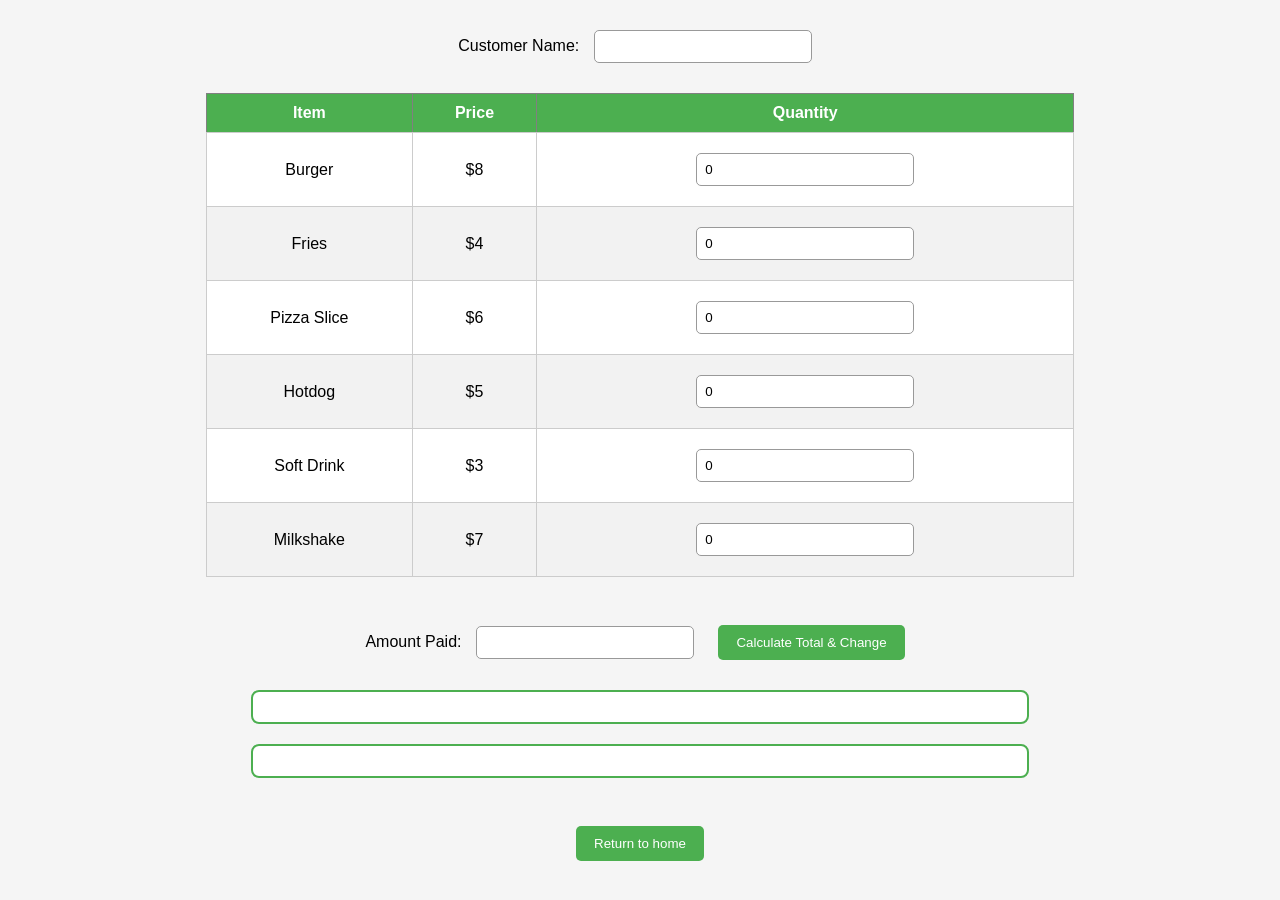
==== checkout.html @ e626604c "Jul 26, 2026, 4:14 AM" ====
<!DOCTYPE html>
<link rel="stylesheet" href="checkout.css">
<html>

<head>
    <meta charset="UTF-8">
</head>

<body class="checkout">

<form onsubmit="return false;">
  <label for="formName">Customer Name:</label>
  <input type="text" id="CustomerName" name="customerName">
</form>

<table border="1">
    <thead>
        <tr>
            <th>Item</th>
            <th>Price</th>
            <th>Quantity</th>
        </tr>
    </thead>

    <tbody id="ItemTableBody">
    </tbody>
</table>

<br>

<label>Amount Paid: </label>
<input type="number" id="AmountPaid">
<button onclick="calculateTotal()"> Calculate Total & Change</button>
<div id="TotalOutput"></div>

<div id="ReceiptOutput"></div>   







<br>







   

</div>


<script src="../script.js"></script>



<div class="container">
  

<a href="index.html">
<button>Return to home</button>
</a>
</div>
</body>
</html>
---- checkout.css ----
/* Page background */
body{
    font-family: Arial, Helvetica, sans-serif;
    background-color: #f5f5f5;
    text-align: center;
    margin: 0;
    padding: 20px;
}

/* Page heading */
h2{
    color: #333;
}

/* Customer name and payment boxes */
input[type="text"],
input[type="number"]{
    padding: 8px;
    width: 200px;
    margin: 10px;
    border: 1px solid #999;
    border-radius: 5px;
}

/* Buttons */
button{
    background-color: #4CAF50;
    color: white;
    padding: 10px 18px;
    border: none;
    border-radius: 5px;
    cursor: pointer;
    margin: 10px;
}

button:hover{
    background-color: #45a049;
}

/* Table */
table{
    width: 70%;
    margin: 20px auto;
    border-collapse: collapse;
    background-color: white;
}

/* Table headings */
th{
    background-color: #4CAF50;
    color: white;
    padding: 10px;
}

/* Table cells */
td{
    padding: 10px;
    border: 1px solid #ccc;
}

/* Alternate row colour */
tr:nth-child(even){
    background-color: #f2f2f2;
}

/* Total and receipt boxes */
#TotalOutput,
#ReceiptOutput{
    width: 60%;
    margin: 20px auto;
    padding: 15px;
    background: white;
    border: 2px solid #4CAF50;
    border-radius: 8px;
    text-align: left;
}
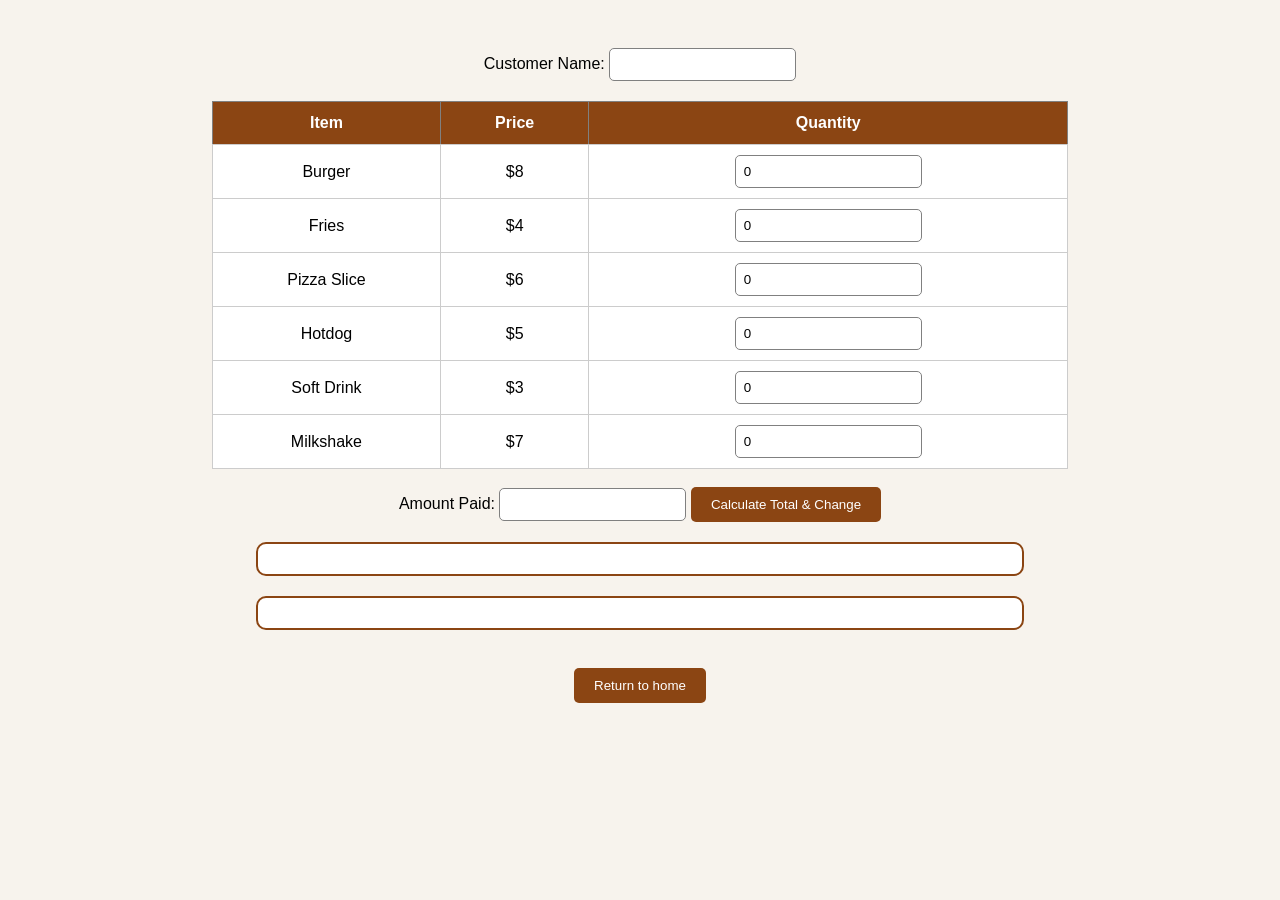
==== commit a3a65c14: "Jul 26, 2026, 5:09 AM" ====
--- a/checkout.html
+++ b/checkout.html
@@ -54,7 +54,7 @@
 </div>
 
 
-<script src="../script.js"></script>
+<script src="script.js"></script>
 
 
 
--- a/checkout.css
+++ b/checkout.css
@@ -1,76 +1,65 @@
-/* Page background */
 body{
-    font-family: Arial, Helvetica, sans-serif;
-    background-color: #f5f5f5;
+    font-family: Arial, sans-serif;
+    background-color: #f7f3ed;
     text-align: center;
-    margin: 0;
     padding: 20px;
 }
 
-/* Page heading */
-h2{
-    color: #333;
+
+form{
+    margin: 20px;
 }
 
-/* Customer name and payment boxes */
-input[type="text"],
-input[type="number"]{
+
+input{
     padding: 8px;
-    width: 200px;
-    margin: 10px;
-    border: 1px solid #999;
     border-radius: 5px;
+    border: 1px solid grey;
 }
 
-/* Buttons */
-button{
-    background-color: #4CAF50;
-    color: white;
-    padding: 10px 18px;
-    border: none;
-    border-radius: 5px;
-    cursor: pointer;
-    margin: 10px;
-}
 
-button:hover{
-    background-color: #45a049;
-}
-
-/* Table */
 table{
     width: 70%;
-    margin: 20px auto;
+    margin: auto;
     border-collapse: collapse;
     background-color: white;
 }
 
-/* Table headings */
+
 th{
-    background-color: #4CAF50;
+    background-color: #8b4513;
     color: white;
-    padding: 10px;
+    padding: 12px;
 }
 
-/* Table cells */
+
 td{
     padding: 10px;
     border: 1px solid #ccc;
 }
 
-/* Alternate row colour */
-tr:nth-child(even){
-    background-color: #f2f2f2;
+
+button{
+    background-color: #8b4513;
+    color: white;
+    padding: 10px 20px;
+    border: none;
+    border-radius: 5px;
+    cursor: pointer;
 }
 
-/* Total and receipt boxes */
+
+button:hover{
+    background-color: #5c2e0b;
+}
+
+
 #TotalOutput,
 #ReceiptOutput{
+    background-color: white;
     width: 60%;
     margin: 20px auto;
     padding: 15px;
-    background: white;
-    border: 2px solid #4CAF50;
-    border-radius: 8px;
-    text-align: left;
+    border-radius: 10px;
+    border: 2px solid #8b4513;
 }
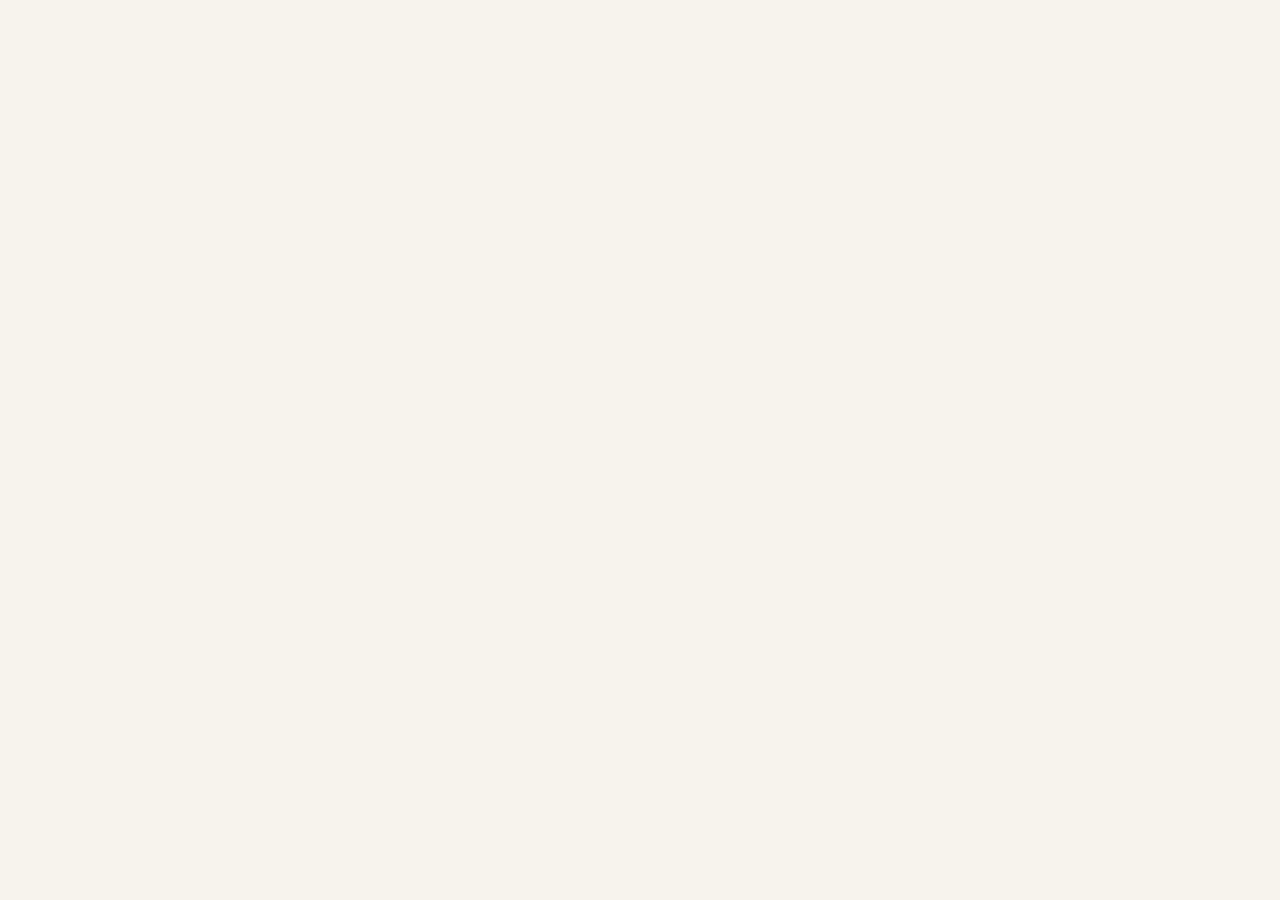
==== commit 25e1d4df: "Jul 26, 2026, 5:32 AM" ====
--- a/checkout.html
+++ b/checkout.html
@@ -1,29 +1,34 @@
+<!--I used some ai to fix bugs and help with parts that i couldnt get working like the table display. 
+The orignal array i tried didnt work. -->
+
 <!DOCTYPE html>
-<link rel="stylesheet" href="checkout.css">
+
 <html>
 
 <head>
-    <meta charset="UTF-8">
+<title>Checkout</title>
+<link rel="stylesheet" href="checkout.css">
+<meta charset="UTF-8">
 </head>
 
 <body class="checkout">
-
+<!--
 <form onsubmit="return false;">
   <label for="formName">Customer Name:</label>
   <input type="text" id="CustomerName" name="customerName">
 </form>
 
 <table border="1">
-    <thead>
-        <tr>
-            <th>Item</th>
-            <th>Price</th>
-            <th>Quantity</th>
-        </tr>
-    </thead>
+<thead>
+<tr>
+<th>Item</th>
+<th>Price</th>
+<th>Quantity</th>
+</tr>
+</thead>
 
-    <tbody id="ItemTableBody">
-    </tbody>
+<tbody id="ItemTableBody">
+</tbody>
 </table>
 
 <br>
@@ -35,27 +40,7 @@
 
 <div id="ReceiptOutput"></div>   
 
-
-
-
-
-
-
 <br>
-
-
-
-
-
-
-
-   
-
-</div>
-
-
-<script src="script.js"></script>
-
 
 
 <div class="container">
@@ -65,5 +50,8 @@
 <button>Return to home</button>
 </a>
 </div>
+
+<script src="script.js"></script>
 </body>
-</html>+</html>
+
--- a/checkout.css
+++ b/checkout.css
@@ -1,3 +1,7 @@
+/*I used some ai to get the code working
+The parts of the page are broken into items like menu. Food card. Food grid. These are created in the HTML
+and the CSS file aplies a format like a colour a size or a hover animation. I created multipul CSS files for each HTML page.*/
+
 body{
     font-family: Arial, sans-serif;
     background-color: #f7f3ed;
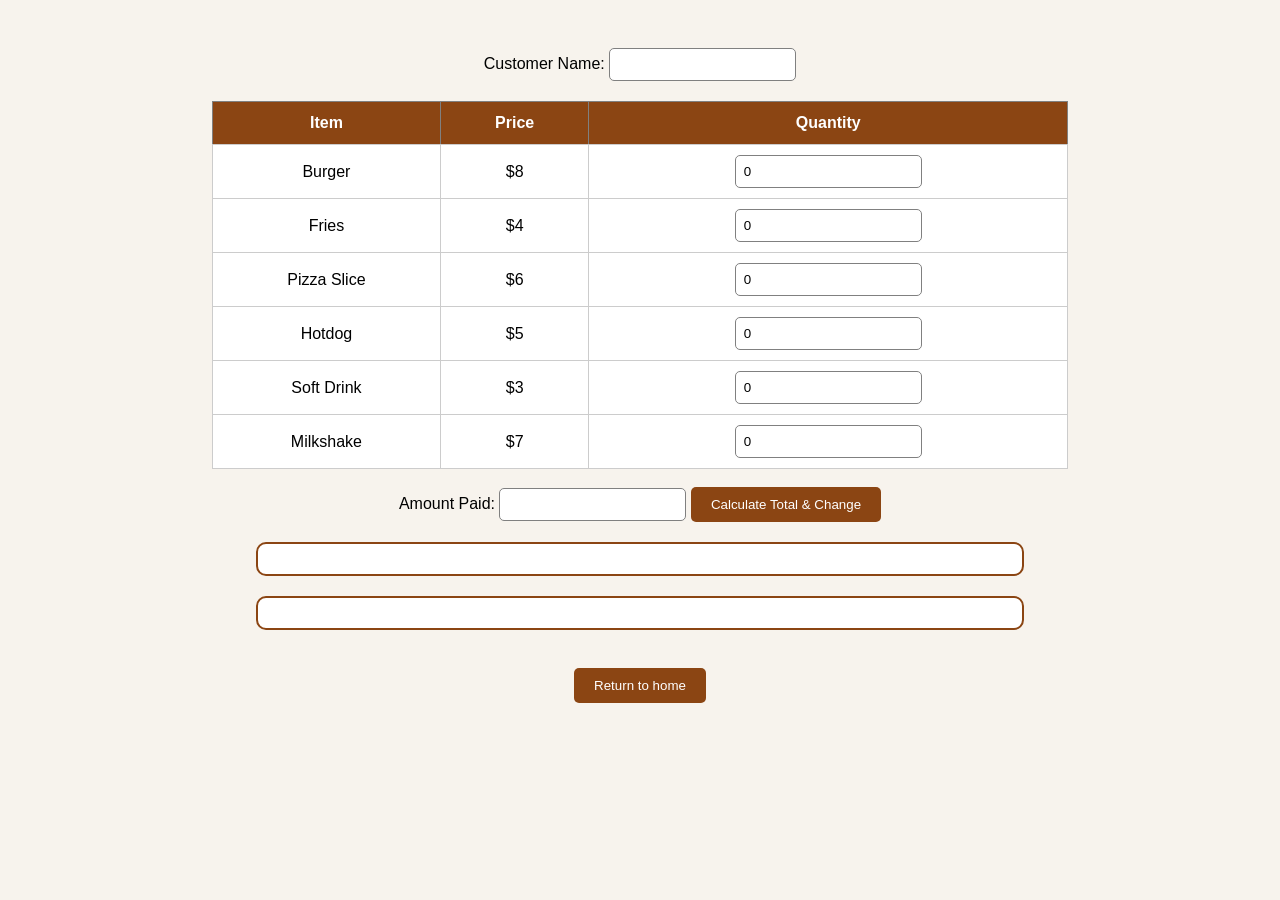
==== commit 2c57708d: "Jul 26, 2026, 5:36 AM" ====
--- a/checkout.html
+++ b/checkout.html
@@ -12,7 +12,7 @@
 </head>
 
 <body class="checkout">
-<!--
+<!--This piece of code creates a customer name item and form.-->
 <form onsubmit="return false;">
   <label for="formName">Customer Name:</label>
   <input type="text" id="CustomerName" name="customerName">
@@ -32,7 +32,7 @@
 </table>
 
 <br>
-
+<!--This piece of code creates a amount payed total.-->
 <label>Amount Paid: </label>
 <input type="number" id="AmountPaid">
 <button onclick="calculateTotal()"> Calculate Total & Change</button>
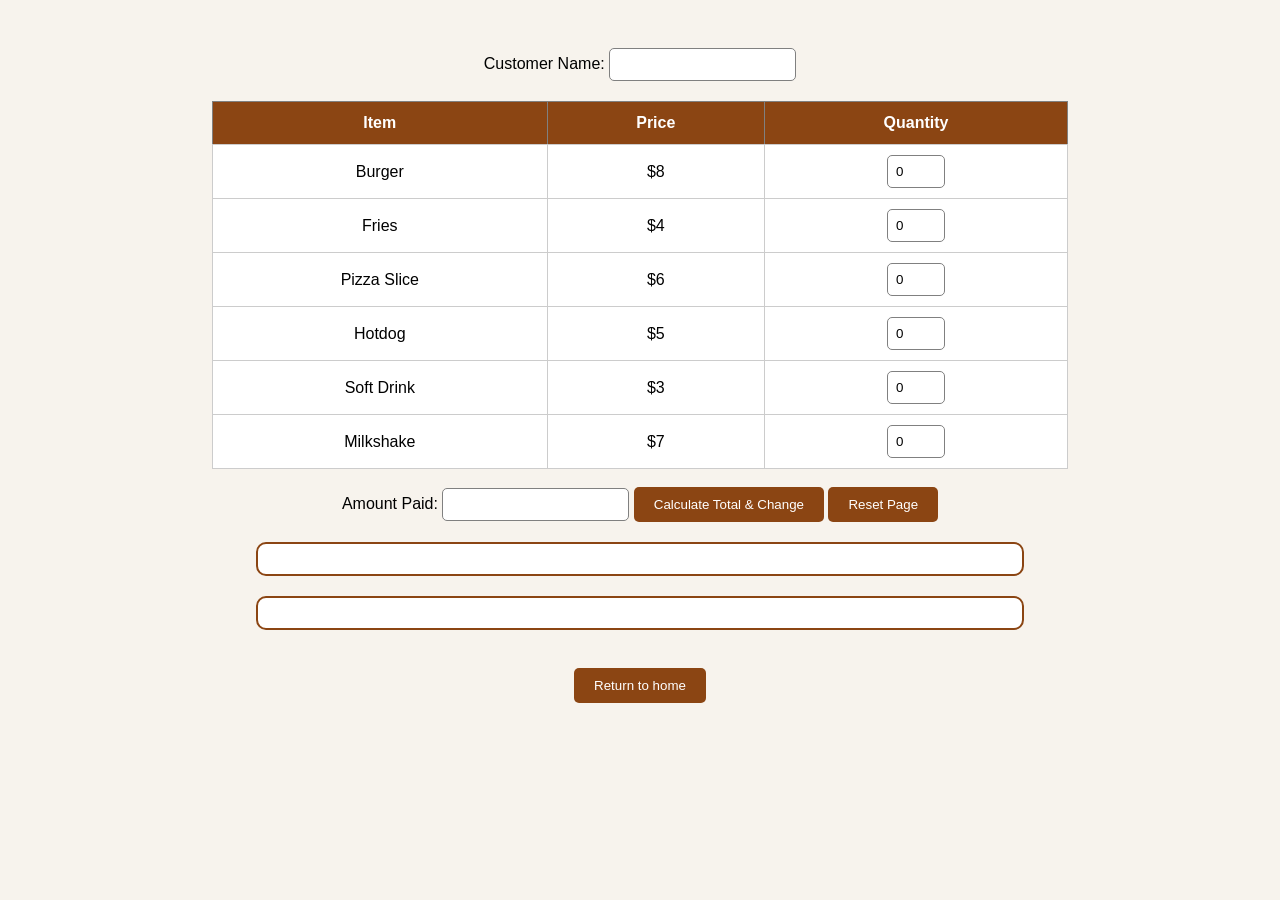
==== commit 8f447014: "Jul 26, 2026, 6:03 AM" ====
--- a/checkout.html
+++ b/checkout.html
@@ -36,6 +36,7 @@
 <label>Amount Paid: </label>
 <input type="number" id="AmountPaid">
 <button onclick="calculateTotal()"> Calculate Total & Change</button>
+<button onclick="location.reload()">Reset Page</button>
 <div id="TotalOutput"></div>
 
 <div id="ReceiptOutput"></div>   
